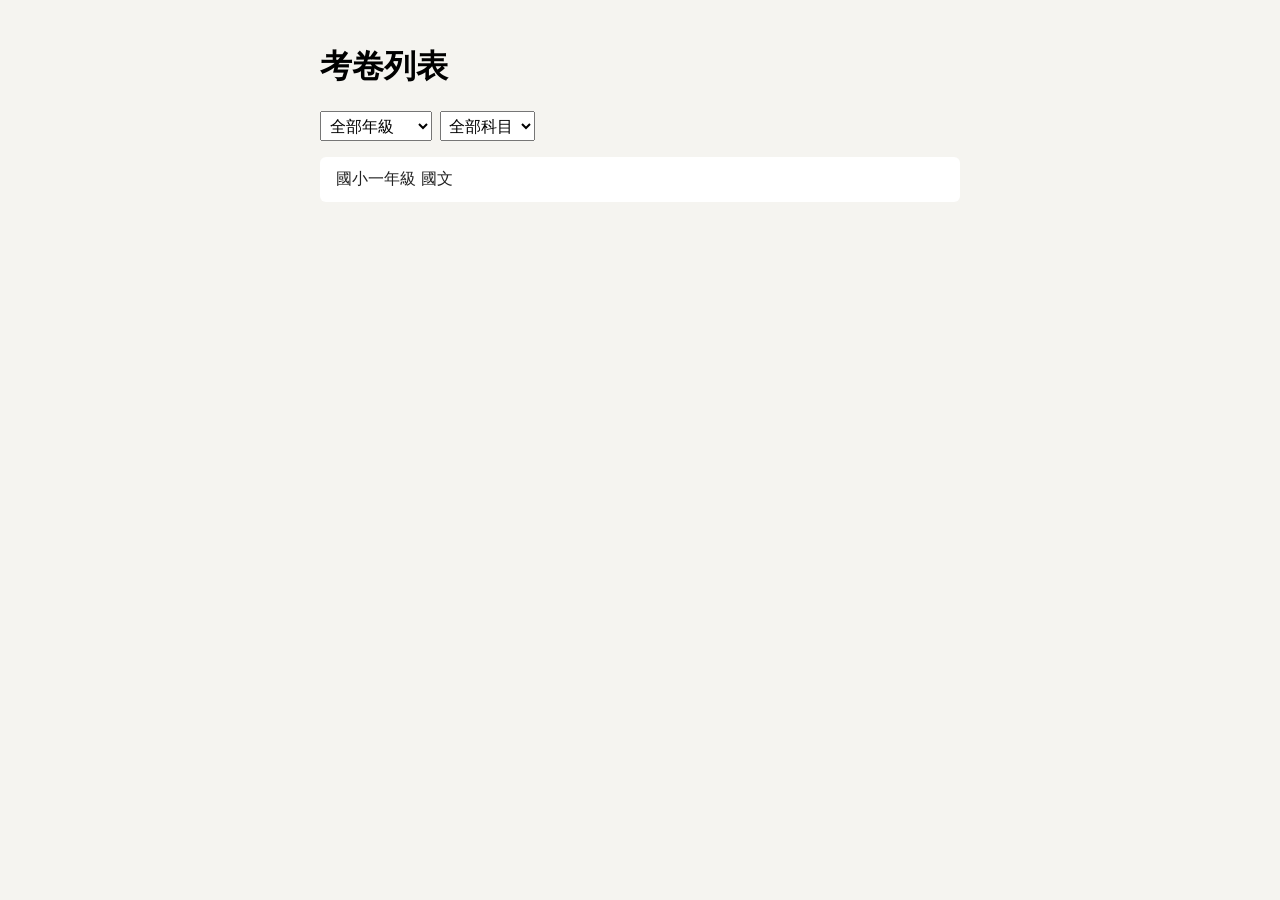
==== docs/index.html @ dcfc6399 "更新考卷" ====
<!doctype html>
<html lang="zh-Hant">
<head>
<meta charset="utf-8">
<meta name="viewport" content="width=device-width, initial-scale=1">
<title>考卷列表</title>
<style>
  html, body { margin: 0; padding: 0; background: #f5f4f0; font-family: system-ui, sans-serif; }
  main { max-width: 640px; margin: 0 auto; padding: 1.5rem; }
  .filters { display: flex; gap: 0.5rem; margin-bottom: 1rem; }
  select { font-size: 1rem; padding: 0.3rem; }
  ul { list-style: none; padding: 0; }
  li { margin-bottom: 0.5rem; }
  a { display: block; padding: 0.75rem 1rem; background: #fff; border-radius: 6px; text-decoration: none; color: #222; }
</style>
</head>
<body>
<main>
  <h1>考卷列表</h1>
  <div class="filters">
    <select id="grade-filter"><option value="">全部年級</option><option value="國小一年級">國小一年級</option></select>
    <select id="subject-filter"><option value="">全部科目</option><option value="國文">國文</option></select>
  </div>
  <ul id="exam-list">
      <li data-grade="國小一年級" data-subject="國文"><a href="exams/國小一年級-國文-001.html">國小一年級 國文</a></li>
  </ul>
</main>
<script>
  const gradeSel = document.getElementById('grade-filter');
  const subjectSel = document.getElementById('subject-filter');
  const items = Array.from(document.querySelectorAll('#exam-list li'));
  function applyFilter() {
    const g = gradeSel.value, s = subjectSel.value;
    items.forEach(li => {
      const show = (!g || li.dataset.grade === g) && (!s || li.dataset.subject === s);
      li.style.display = show ? '' : 'none';
    });
  }
  gradeSel.addEventListener('change', applyFilter);
  subjectSel.addEventListener('change', applyFilter);
</script>
</body>
</html>
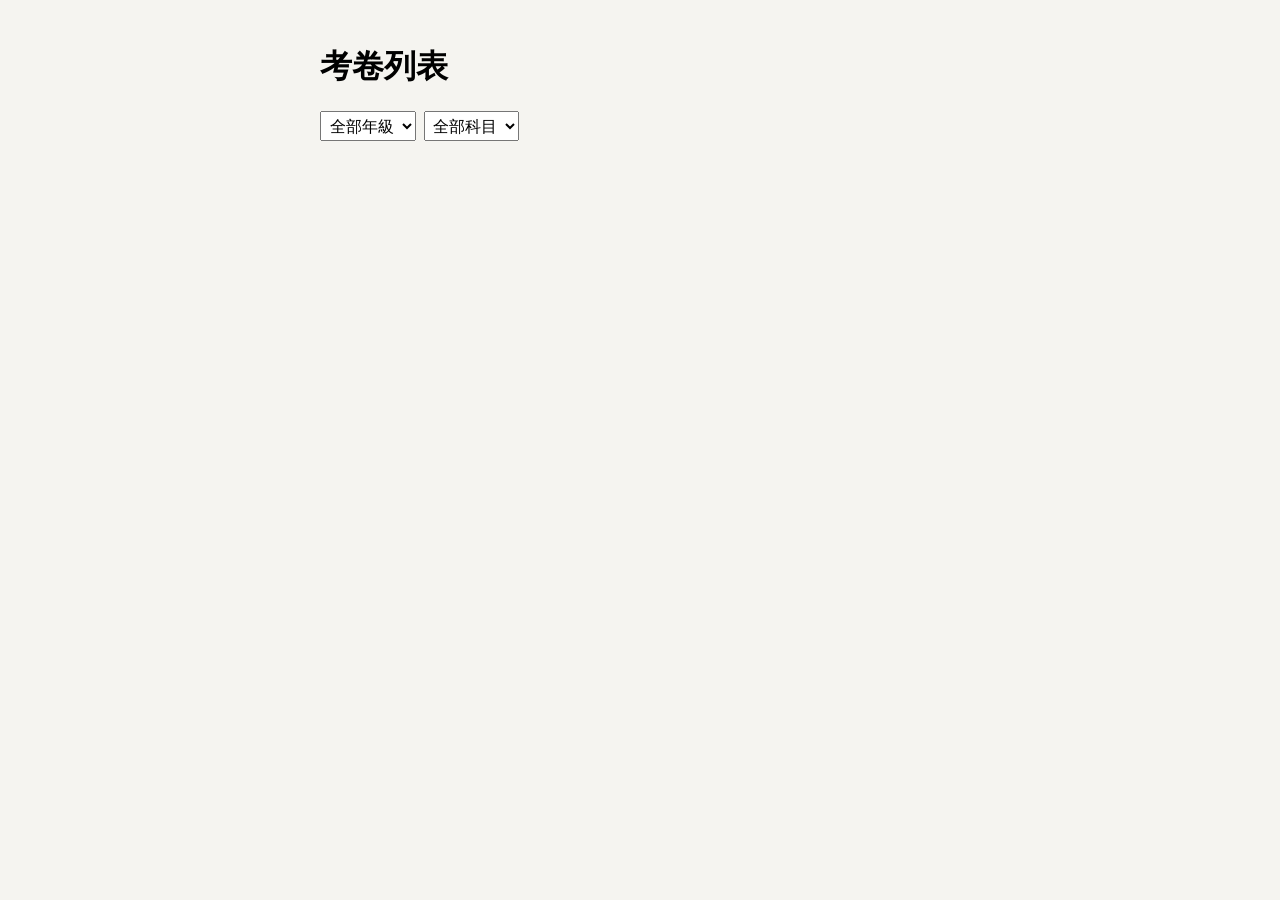
==== commit 5323ffbd: "Collapse image/queue sections by default, add "全部加入" button Also picks up manifest/exam-list changes" ====
--- a/docs/index.html
+++ b/docs/index.html
@@ -18,11 +18,11 @@
 <main>
   <h1>考卷列表</h1>
   <div class="filters">
-    <select id="grade-filter"><option value="">全部年級</option><option value="國小一年級">國小一年級</option></select>
-    <select id="subject-filter"><option value="">全部科目</option><option value="國文">國文</option></select>
+    <select id="grade-filter"><option value="">全部年級</option></select>
+    <select id="subject-filter"><option value="">全部科目</option></select>
   </div>
   <ul id="exam-list">
-      <li data-grade="國小一年級" data-subject="國文"><a href="exams/國小一年級-國文-001.html">國小一年級 國文</a></li>
+
   </ul>
 </main>
 <script>
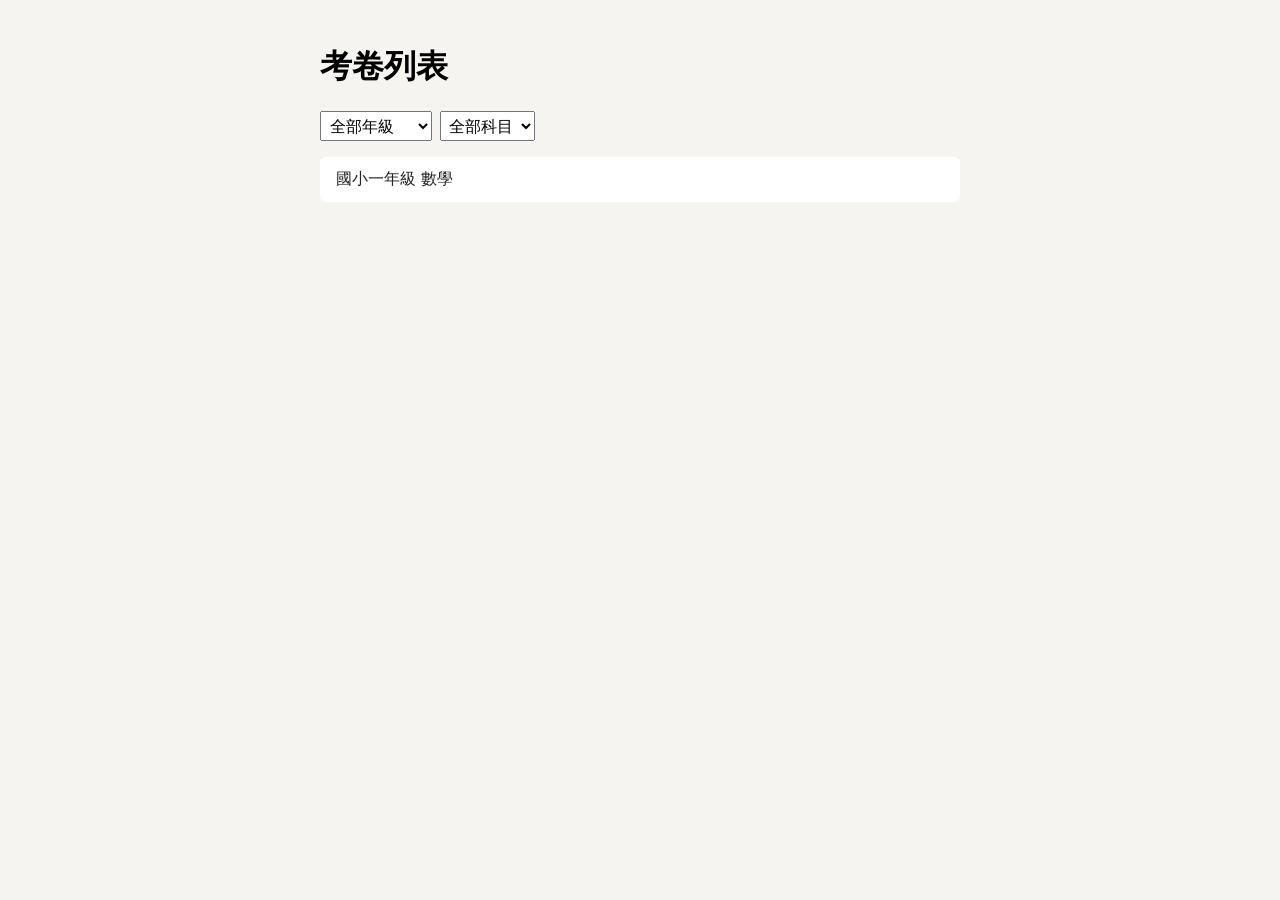
==== commit 446d0287: "更新考卷" ====
--- a/docs/index.html
+++ b/docs/index.html
@@ -18,11 +18,11 @@
 <main>
   <h1>考卷列表</h1>
   <div class="filters">
-    <select id="grade-filter"><option value="">全部年級</option></select>
-    <select id="subject-filter"><option value="">全部科目</option></select>
+    <select id="grade-filter"><option value="">全部年級</option><option value="國小一年級">國小一年級</option></select>
+    <select id="subject-filter"><option value="">全部科目</option><option value="數學">數學</option></select>
   </div>
   <ul id="exam-list">
-
+      <li data-grade="國小一年級" data-subject="數學"><a href="exams/國小一年級-數學-001.html">國小一年級 數學</a></li>
   </ul>
 </main>
 <script>
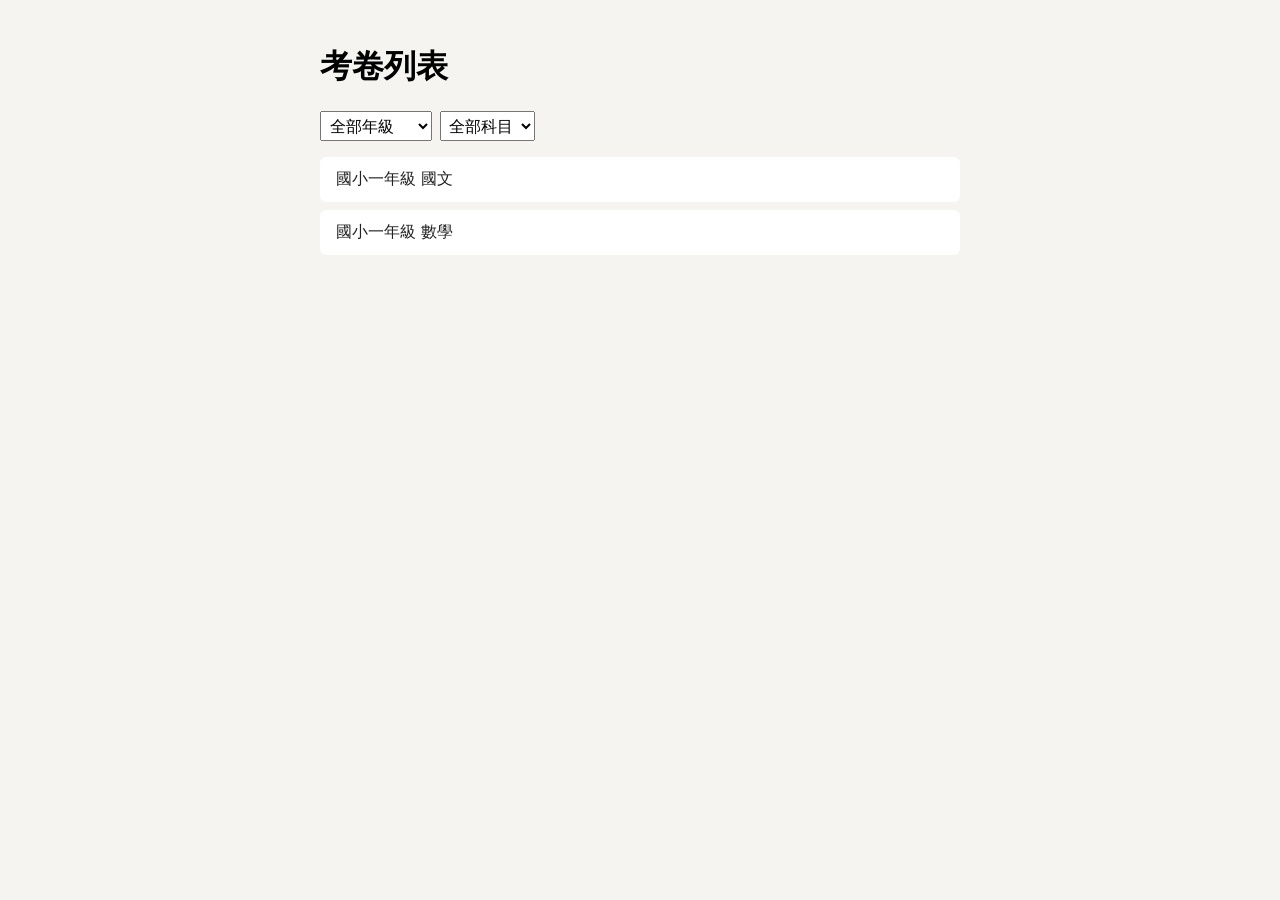
==== commit f99f3003: "更新考卷" ====
--- a/docs/index.html
+++ b/docs/index.html
@@ -19,9 +19,10 @@
   <h1>考卷列表</h1>
   <div class="filters">
     <select id="grade-filter"><option value="">全部年級</option><option value="國小一年級">國小一年級</option></select>
-    <select id="subject-filter"><option value="">全部科目</option><option value="數學">數學</option></select>
+    <select id="subject-filter"><option value="">全部科目</option><option value="國文">國文</option><option value="數學">數學</option></select>
   </div>
   <ul id="exam-list">
+      <li data-grade="國小一年級" data-subject="國文"><a href="exams/國小一年級-國文-001.html">國小一年級 國文</a></li>
       <li data-grade="國小一年級" data-subject="數學"><a href="exams/國小一年級-數學-001.html">國小一年級 數學</a></li>
   </ul>
 </main>
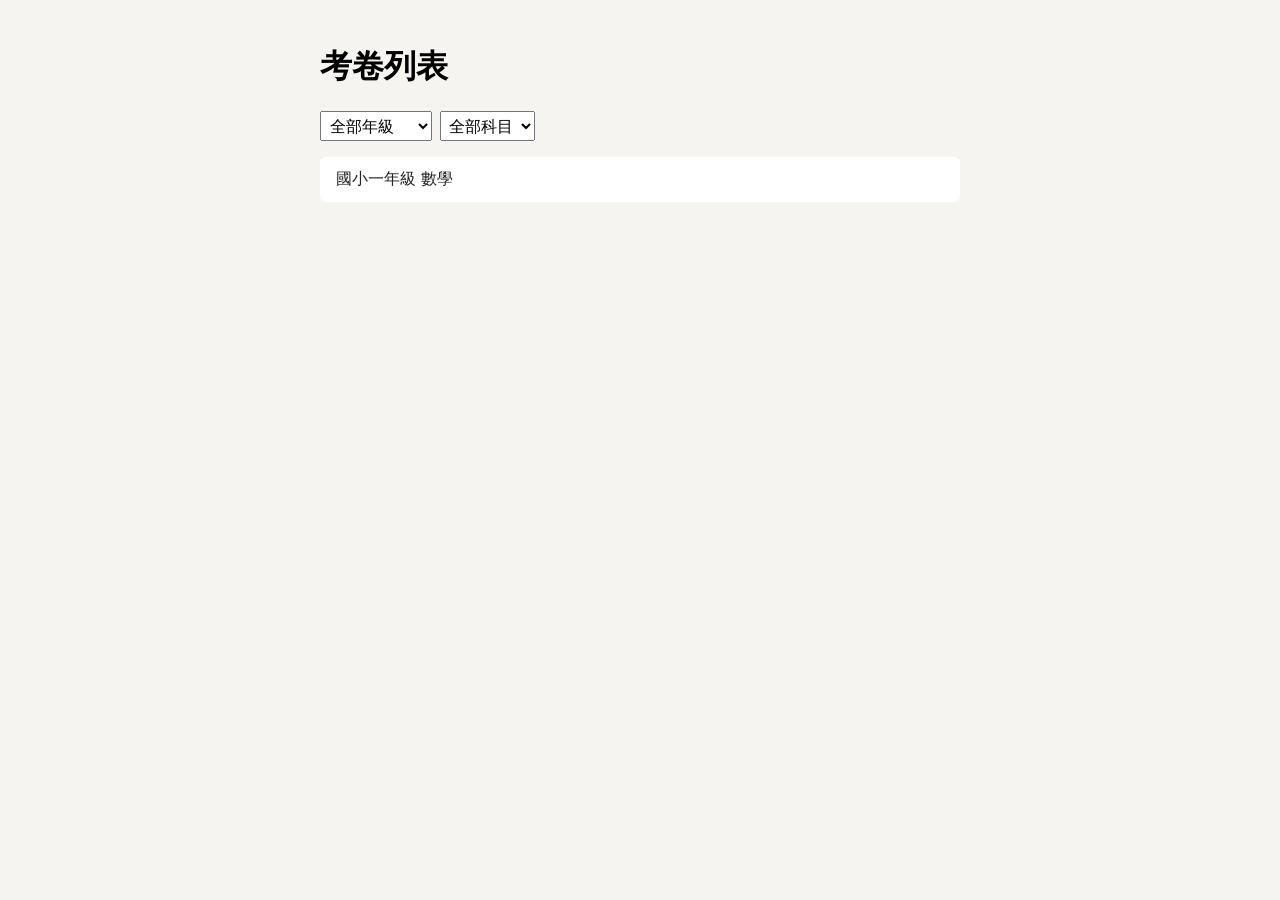
==== commit 08b6aa10: "更新考卷" ====
--- a/docs/index.html
+++ b/docs/index.html
@@ -19,10 +19,9 @@
   <h1>考卷列表</h1>
   <div class="filters">
     <select id="grade-filter"><option value="">全部年級</option><option value="國小一年級">國小一年級</option></select>
-    <select id="subject-filter"><option value="">全部科目</option><option value="國文">國文</option><option value="數學">數學</option></select>
+    <select id="subject-filter"><option value="">全部科目</option><option value="數學">數學</option></select>
   </div>
   <ul id="exam-list">
-      <li data-grade="國小一年級" data-subject="國文"><a href="exams/國小一年級-國文-001.html">國小一年級 國文</a></li>
       <li data-grade="國小一年級" data-subject="數學"><a href="exams/國小一年級-數學-001.html">國小一年級 數學</a></li>
   </ul>
 </main>
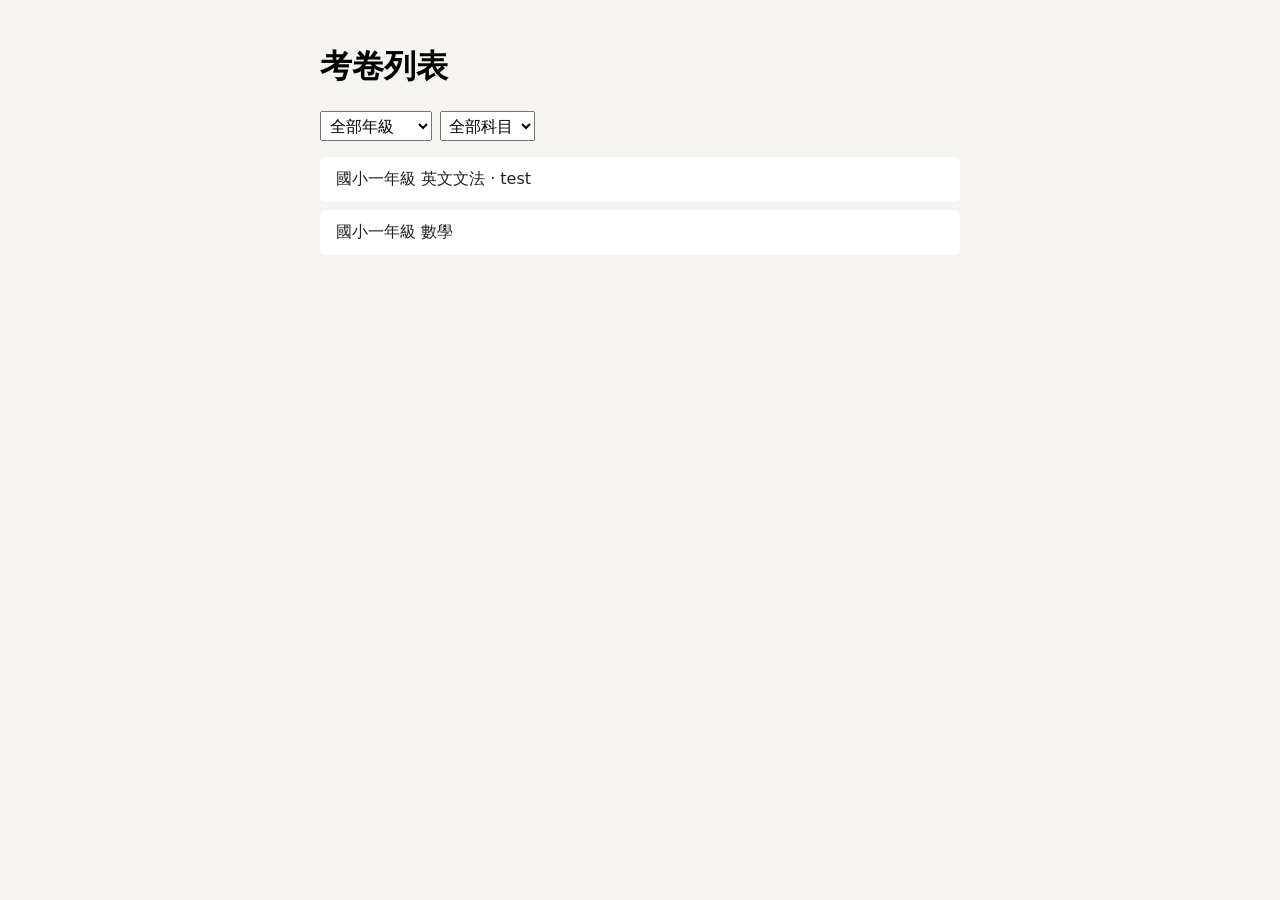
==== commit 5a19d266: "更新考卷" ====
--- a/docs/index.html
+++ b/docs/index.html
@@ -19,9 +19,10 @@
   <h1>考卷列表</h1>
   <div class="filters">
     <select id="grade-filter"><option value="">全部年級</option><option value="國小一年級">國小一年級</option></select>
-    <select id="subject-filter"><option value="">全部科目</option><option value="數學">數學</option></select>
+    <select id="subject-filter"><option value="">全部科目</option><option value="數學">數學</option><option value="英文文法">英文文法</option></select>
   </div>
   <ul id="exam-list">
+      <li data-grade="國小一年級" data-subject="英文文法"><a href="exams/國小一年級-英文文法-001.html">國小一年級 英文文法 · test</a></li>
       <li data-grade="國小一年級" data-subject="數學"><a href="exams/國小一年級-數學-001.html">國小一年級 數學</a></li>
   </ul>
 </main>
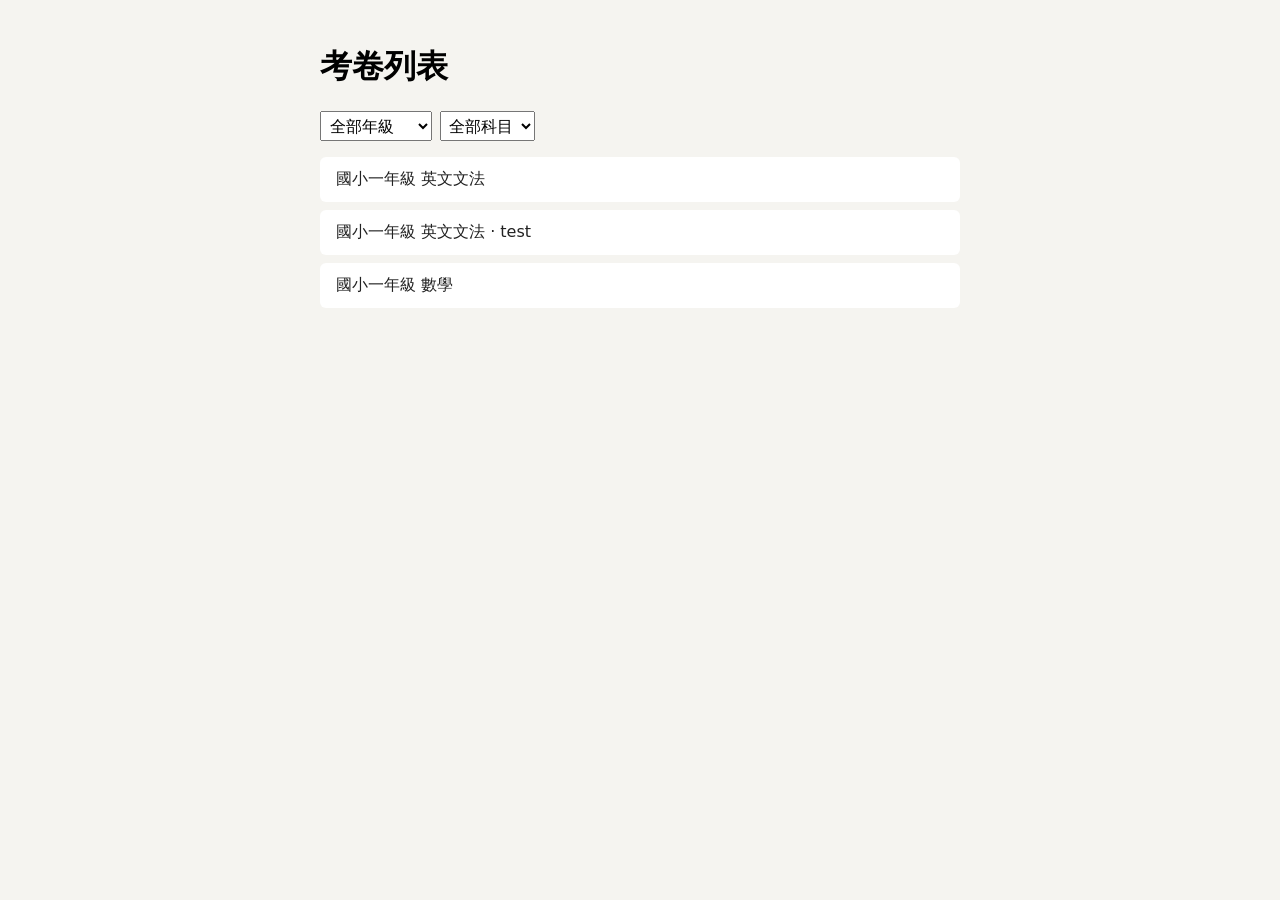
==== commit 9b3377e2: "更新考卷" ====
--- a/docs/index.html
+++ b/docs/index.html
@@ -22,6 +22,7 @@
     <select id="subject-filter"><option value="">全部科目</option><option value="數學">數學</option><option value="英文文法">英文文法</option></select>
   </div>
   <ul id="exam-list">
+      <li data-grade="國小一年級" data-subject="英文文法"><a href="exams/國小一年級-英文文法-002.html">國小一年級 英文文法</a></li>
       <li data-grade="國小一年級" data-subject="英文文法"><a href="exams/國小一年級-英文文法-001.html">國小一年級 英文文法 · test</a></li>
       <li data-grade="國小一年級" data-subject="數學"><a href="exams/國小一年級-數學-001.html">國小一年級 數學</a></li>
   </ul>
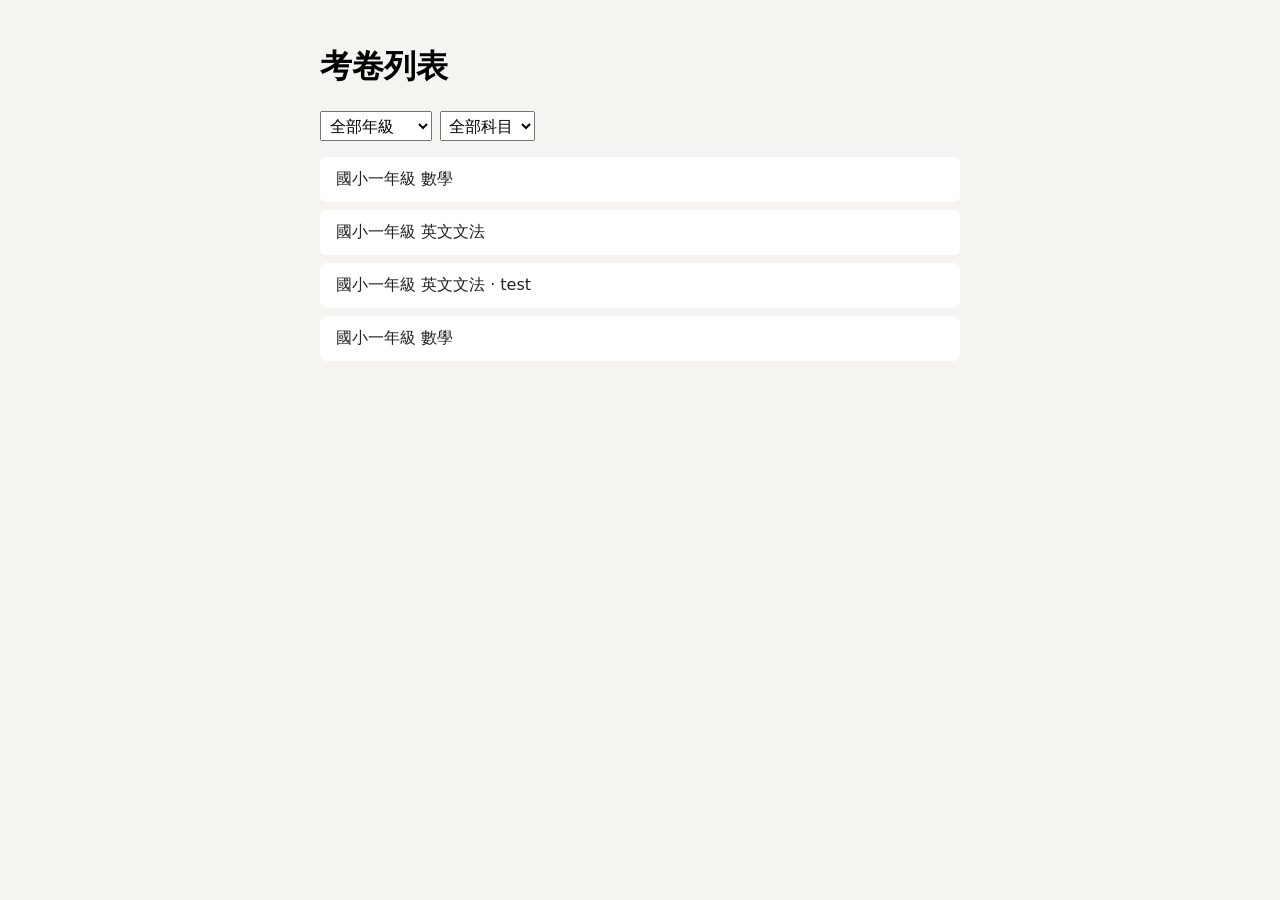
==== commit 782cfc4c: "更新考卷" ====
--- a/docs/index.html
+++ b/docs/index.html
@@ -22,6 +22,7 @@
     <select id="subject-filter"><option value="">全部科目</option><option value="數學">數學</option><option value="英文文法">英文文法</option></select>
   </div>
   <ul id="exam-list">
+      <li data-grade="國小一年級" data-subject="數學"><a href="exams/國小一年級-數學-002.html">國小一年級 數學</a></li>
       <li data-grade="國小一年級" data-subject="英文文法"><a href="exams/國小一年級-英文文法-002.html">國小一年級 英文文法</a></li>
       <li data-grade="國小一年級" data-subject="英文文法"><a href="exams/國小一年級-英文文法-001.html">國小一年級 英文文法 · test</a></li>
       <li data-grade="國小一年級" data-subject="數學"><a href="exams/國小一年級-數學-001.html">國小一年級 數學</a></li>
